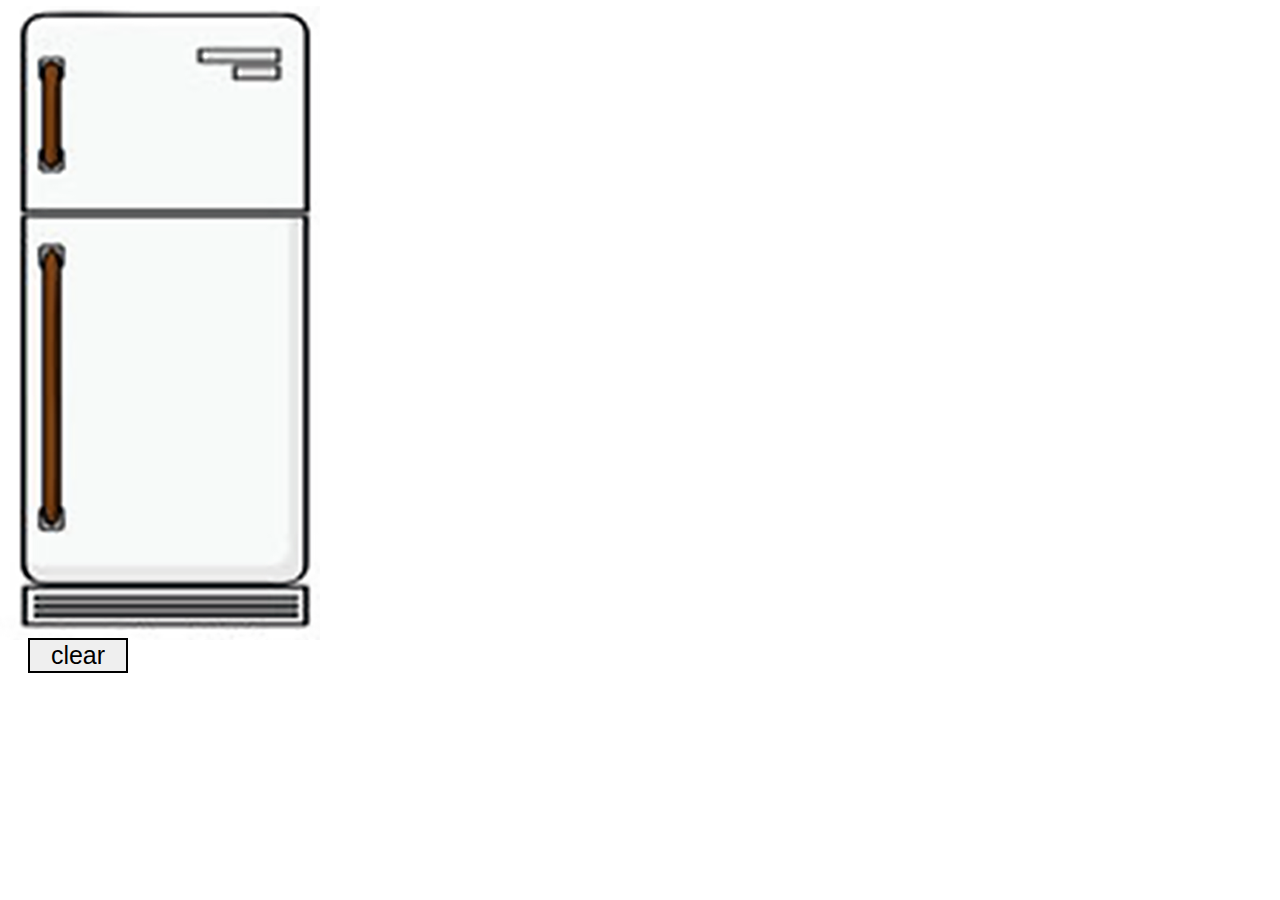
==== fridge.html @ 88034752 "added files" ====
<!DOCTYPE html>
<html>

<head>
  <meta charset="UTF-8">
  <title>Fridge Magnets</title>
</head>

<!-- CSS Styles (These styles are provided to you. Don't touch these!) -->
<style>
  body {
    background: url(assets/fridge.png) no-repeat;
  }

  .letter {
    width: 30px;
    height: 30px;
    border-style: solid;
    padding: 2px;
    float: left;
    margin: 2px;
  }

  .letter-button-color {
    color: darkcyan;
  }

  .fridge-color {
    color: orange;
  }

  #display {
    margin-top: 78px;
    height: 500px;
    width: 220px;
    margin-left: 60px;
  }

  #buttons {
    padding-top: 60px;
  }

  #clear {
    margin-left: 20px;
    font-size: 25px;
    color: black;
    border-style: solid;
    width: 100px;
  }
</style>

<body>
  <div id="display"></div>
  <div id="buttons"></div>
  <button id="clear">clear</button>

  <script type="text/javascript" src="https://cdnjs.cloudflare.com/ajax/libs/jquery/3.2.1/jquery.min.js"></script>
  <script type="text/javascript">
    $(document).ready(function() {

      // Here we are provided an initial array of letters.
      // Use this array to dynamically create buttons on the screen.
      var letters = ["A", "B", "C", "D", "E", "F", "G", "H", "I", "J", "K", "L", "M", "N", "O", "P", "Q", "R", "S", "T", "U", "V", "W", "X", "Y", "Z", "_"];


      // MAJOR TASK #1: DYNAMICALLY CREATE BUTTONS
      // =================================================================================

      // 1. Create a for-loop to iterate through the letters array.

      // Inside the loop...

      // 2. Create a variable named "letterBtn" equal to $("<button>");

      // 3. Then give each "letterBtn" the following classes: "letter-button" "letter" "letter-button-color".

      // 4. Then give each "letterBtn" an attribute called "data-letter", with a value eqaual to "letters[i]"

      // 5. Then give each "letterBtn" a text equal to "letters[i]".

      // 6. Finally, append each "letterBtn" to the "#buttons" div (provided).

      // Be sure to test that your code works for this major task, before proceeding to the next one!

      // MAJOR TASK #2: ATTACH ON-CLICK EVENTS TO "LETTER" BUTTONS
      // =================================================================================

      // 7. Create an "on-click" event attached to the ".letter-button" class.

      // Inside the on-click event...

      // 8. Create a variable called "fridgeMagnet" and set the variable equal to a new div.

      // 9. Give each "fridgeMagnet" the following classes: "letter fridge-color".

      // 10. Then chain the following code onto the "fridgeMagnet" variable: .text($(this).attr("data-letter"))

      // 11. Lastly append the fridgeMagnet variable to the "#display" div (provided);

      // Be sure to test that your code works for this major task, before proceeding to the next one!

      // MAJOR TASK #3: ATTACH ON-CLICK EVENTS TO "CLEAR" BUTTON
      // =================================================================================

      // 12. Create an "on-click" event attached to the "#clear" button id.

      // Inside the on-click event...

      // 13. Use the jQuery "empty()" method to clear the contents of the "#display" div.

    });
  </script>
</body>

</html>
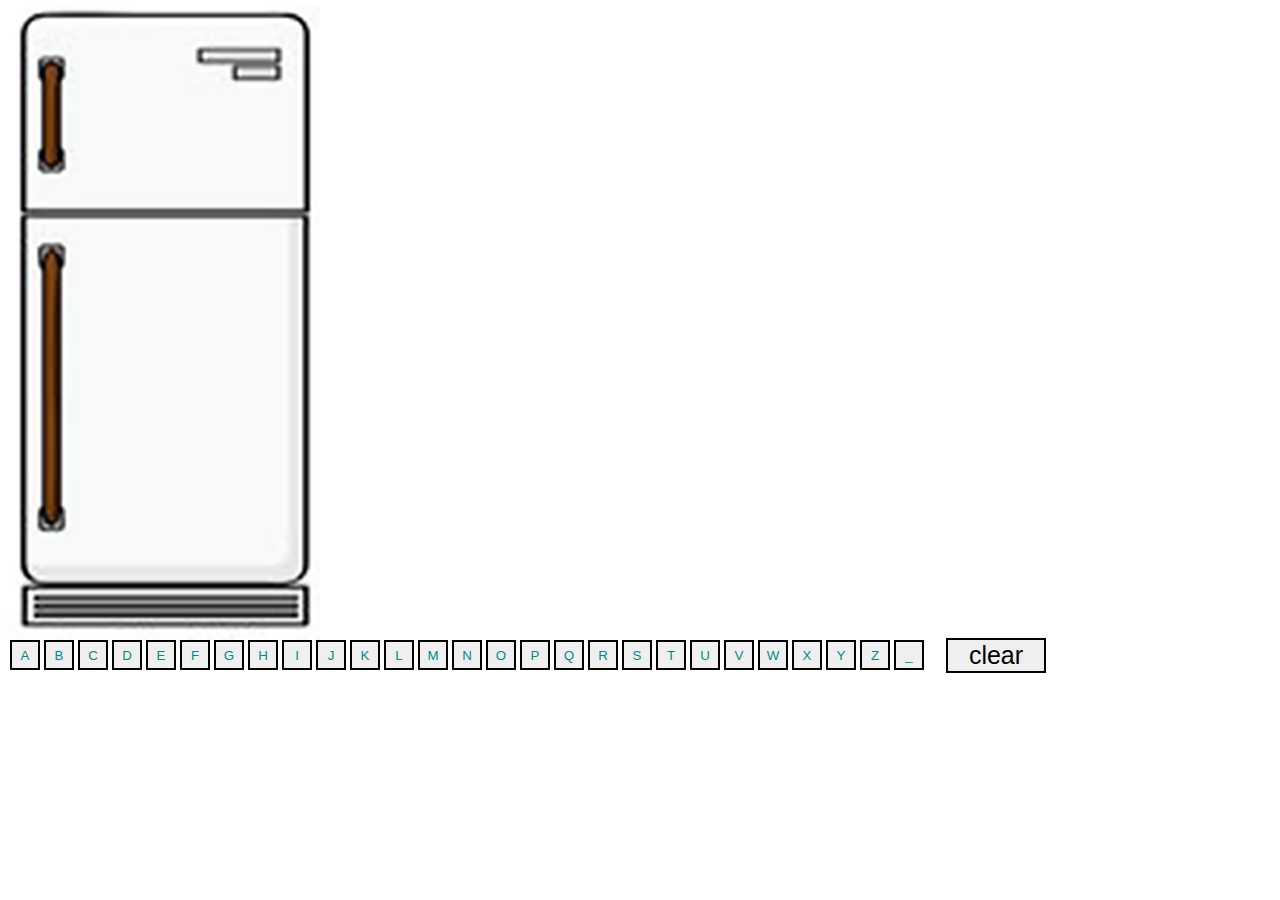
==== commit a66aa6ed: "Task 1 DONE." ====
--- a/fridge.html
+++ b/fridge.html
@@ -67,18 +67,28 @@
       // =================================================================================
 
       // 1. Create a for-loop to iterate through the letters array.
+      for (var i = 0 ; i < letters.length; i++ ) {
+
+        // 2. Create a variable named "letterBtn" equal to $("<button>");
+        let letterBtn =  $("<button>");
+        // 3. Then give each "letterBtn" the following classes: "letter-button" "letter" "letter-button-color".
+        letterBtn.addClass("letter-button letter letter-button-color");
+        // 4. Then give each "letterBtn" an attribute called "data-letter", with a value eqaual to "letters[i]"
+        letterBtn.attr("data-letter", letters[i]);
+        // 5. Then give each "letterBtn" a text equal to "letters[i]".
+        letterBtn.html(letters[i]);
+        // 6. Finally, append each "letterBtn" to the "#buttons" div (provided).
+        letterBtn.appendTo($("#buttons"));
+      }
+
 
       // Inside the loop...
 
-      // 2. Create a variable named "letterBtn" equal to $("<button>");
+      
 
-      // 3. Then give each "letterBtn" the following classes: "letter-button" "letter" "letter-button-color".
+     
 
-      // 4. Then give each "letterBtn" an attribute called "data-letter", with a value eqaual to "letters[i]"
-
-      // 5. Then give each "letterBtn" a text equal to "letters[i]".
-
-      // 6. Finally, append each "letterBtn" to the "#buttons" div (provided).
+     
 
       // Be sure to test that your code works for this major task, before proceeding to the next one!
 
